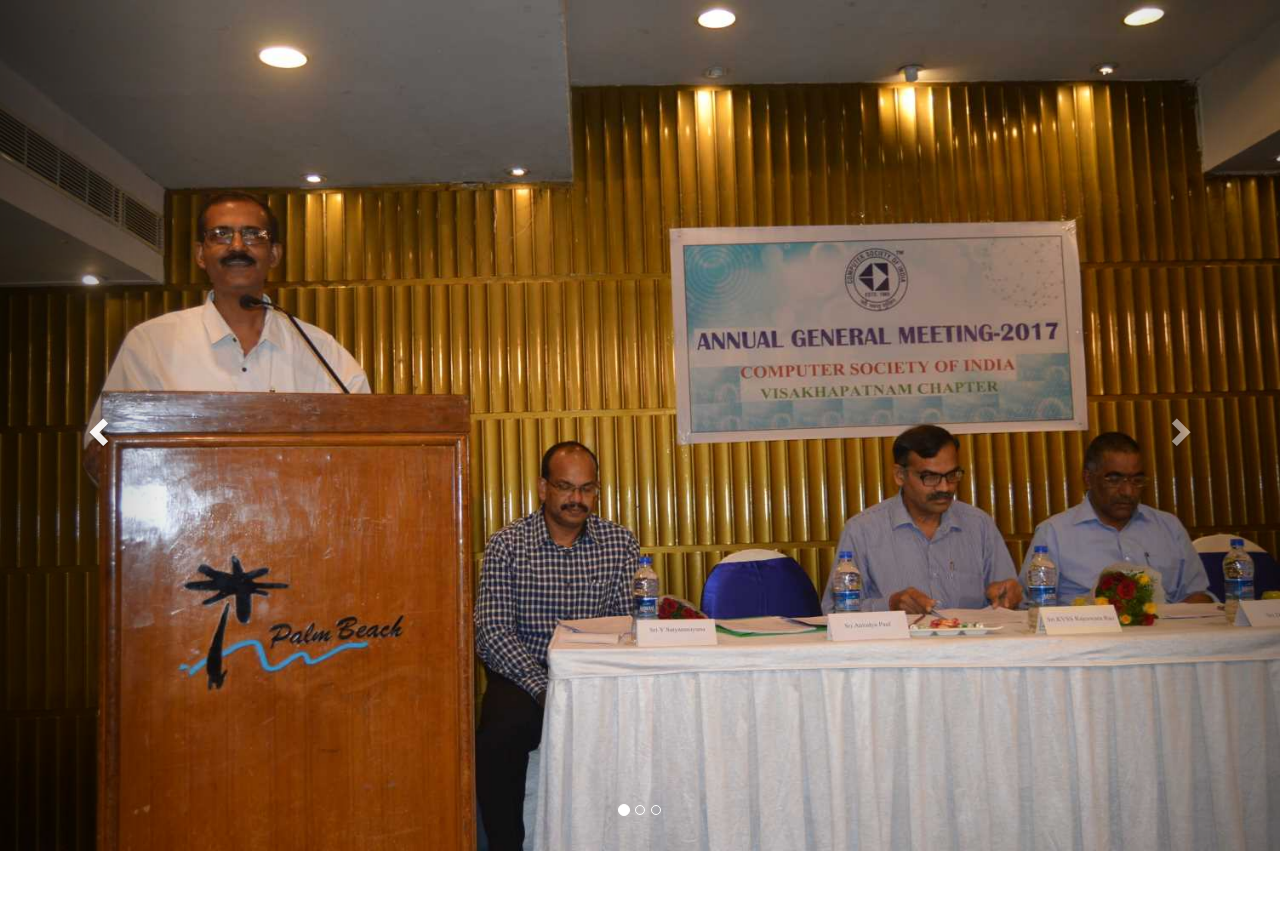
==== gallery.html @ 5b1046dd "Add files via upload" ====
<!DOCTYPE html>
<html>
    <head>
        <title>CSI News Letter - Gallery</title>
        <meta charset="UTF-8">
        <meta name="viewport" content="width=device-width, initial-scale=1.0">
        <link rel="stylesheet" href="https://maxcdn.bootstrapcdn.com/bootstrap/3.3.7/css/bootstrap.min.css">
        <script src="https://ajax.googleapis.com/ajax/libs/jquery/3.2.1/jquery.min.js"></script>
        <script src="https://maxcdn.bootstrapcdn.com/bootstrap/3.3.7/js/bootstrap.min.js"></script>
    </head>
    <body>
        <div id="myCarousel" class="carousel slide" data-ride="carousel">
            <!-- Indicators -->
            <ol class="carousel-indicators">
                <li data-target="#myCarousel" data-slide-to="0" class="active"></li>
                <li data-target="#myCarousel" data-slide-to="1"></li>
                <li data-target="#myCarousel" data-slide-to="2"></li>
            </ol>
            <!-- Wrapper for slides -->
            <div class="carousel-inner">
                <div class="item active">
                    <img src="images/30-09-17/DSC_2721.JPG" alt=""/>
                </div>

                <div class="item">
                    <img src="images/30-09-17/DSC_2728.JPG" alt=""/>
                </div>

                <div class="item">
                    <img src="images/30-09-17/DSC_2724.JPG" alt=""/>
                </div>
            </div>

            <!-- Left and right controls -->
            <a class="left carousel-control" href="#myCarousel" data-slide="prev">
                <span class="glyphicon glyphicon-chevron-left"></span>
                <span class="sr-only">Previous</span>
            </a>
            <a class="right carousel-control" href="#myCarousel" data-slide="next">
                <span class="glyphicon glyphicon-chevron-right"></span>
                <span class="sr-only">Next</span>
            </a>
        </div>
    </body>
</html>
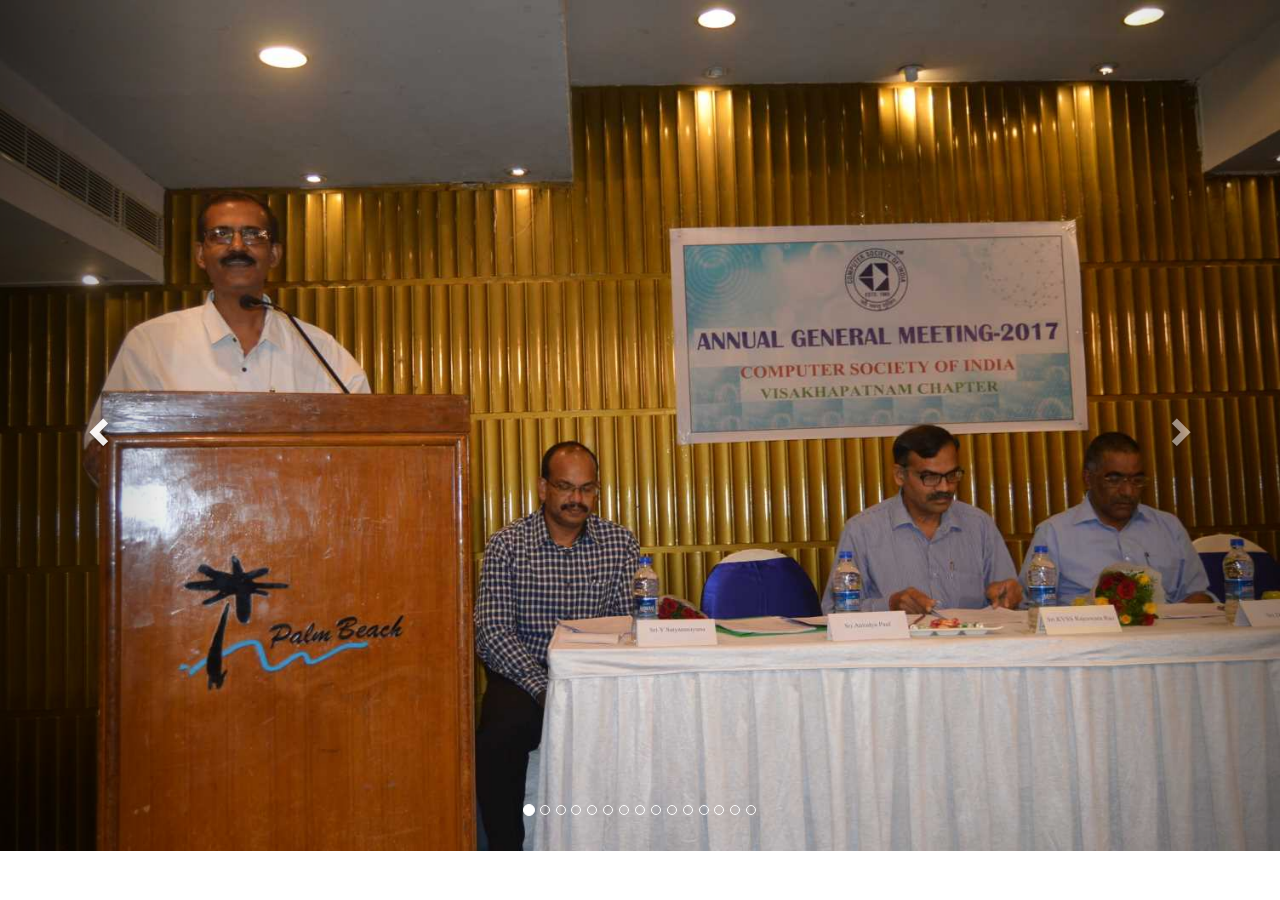
==== commit c64aa54c: "Add files via upload" ====
--- a/gallery.html
+++ b/gallery.html
@@ -4,30 +4,39 @@
         <title>CSI News Letter - Gallery</title>
         <meta charset="UTF-8">
         <meta name="viewport" content="width=device-width, initial-scale=1.0">
+        <script src="ng/ng-min.js" type="text/javascript"></script>
+        <script src="ng/ng-animate.js" type="text/javascript"></script>
         <link rel="stylesheet" href="https://maxcdn.bootstrapcdn.com/bootstrap/3.3.7/css/bootstrap.min.css">
         <script src="https://ajax.googleapis.com/ajax/libs/jquery/3.2.1/jquery.min.js"></script>
         <script src="https://maxcdn.bootstrapcdn.com/bootstrap/3.3.7/js/bootstrap.min.js"></script>
     </head>
     <body>
-        <div id="myCarousel" class="carousel slide" data-ride="carousel">
+        <div id="myCarousel" class="carousel slide" data-ride="carousel" ng-app="galleryApp" ng-controller="galleryCtrl">
             <!-- Indicators -->
             <ol class="carousel-indicators">
                 <li data-target="#myCarousel" data-slide-to="0" class="active"></li>
                 <li data-target="#myCarousel" data-slide-to="1"></li>
                 <li data-target="#myCarousel" data-slide-to="2"></li>
+                <li data-target="#myCarousel" data-slide-to="3"></li>
+                <li data-target="#myCarousel" data-slide-to="4"></li>
+                <li data-target="#myCarousel" data-slide-to="5"></li>
+                <li data-target="#myCarousel" data-slide-to="6"></li>
+                <li data-target="#myCarousel" data-slide-to="7"></li>
+                <li data-target="#myCarousel" data-slide-to="8"></li>
+                <li data-target="#myCarousel" data-slide-to="9"></li>
+                <li data-target="#myCarousel" data-slide-to="10"></li>
+                <li data-target="#myCarousel" data-slide-to="11"></li>
+                <li data-target="#myCarousel" data-slide-to="12"></li>
+                <li data-target="#myCarousel" data-slide-to="13"></li>
+                <li data-target="#myCarousel" data-slide-to="14"></li>
             </ol>
             <!-- Wrapper for slides -->
             <div class="carousel-inner">
                 <div class="item active">
                     <img src="images/30-09-17/DSC_2721.JPG" alt=""/>
                 </div>
-
-                <div class="item">
-                    <img src="images/30-09-17/DSC_2728.JPG" alt=""/>
-                </div>
-
-                <div class="item">
-                    <img src="images/30-09-17/DSC_2724.JPG" alt=""/>
+                <div class="item" ng-repeat="photo in photos">
+                    <img src="{{'images/30-09-17/'+photo.name+'.JPG'}}" alt=""/>
                 </div>
             </div>
 
@@ -41,5 +50,22 @@
                 <span class="sr-only">Next</span>
             </a>
         </div>
+        <script src="js/generic.js" type="text/javascript"></script>
+        <script>
+            var app = angular.module("galleryApp", ['ngAnimate']);
+            app.controller('galleryCtrl', function ($scope, $http) {
+                $scope.getPhotos = function () {
+                    var req = new Req('data/photos.json', 'GET');
+                    $http(req).then(
+                            function (response) {
+                                $scope.photos = response.data;
+                            },
+                            function(error) {
+                                alert(error.statusText);
+                            });
+                };
+                $scope.getPhotos();
+            });
+        </script>
     </body>
 </html>
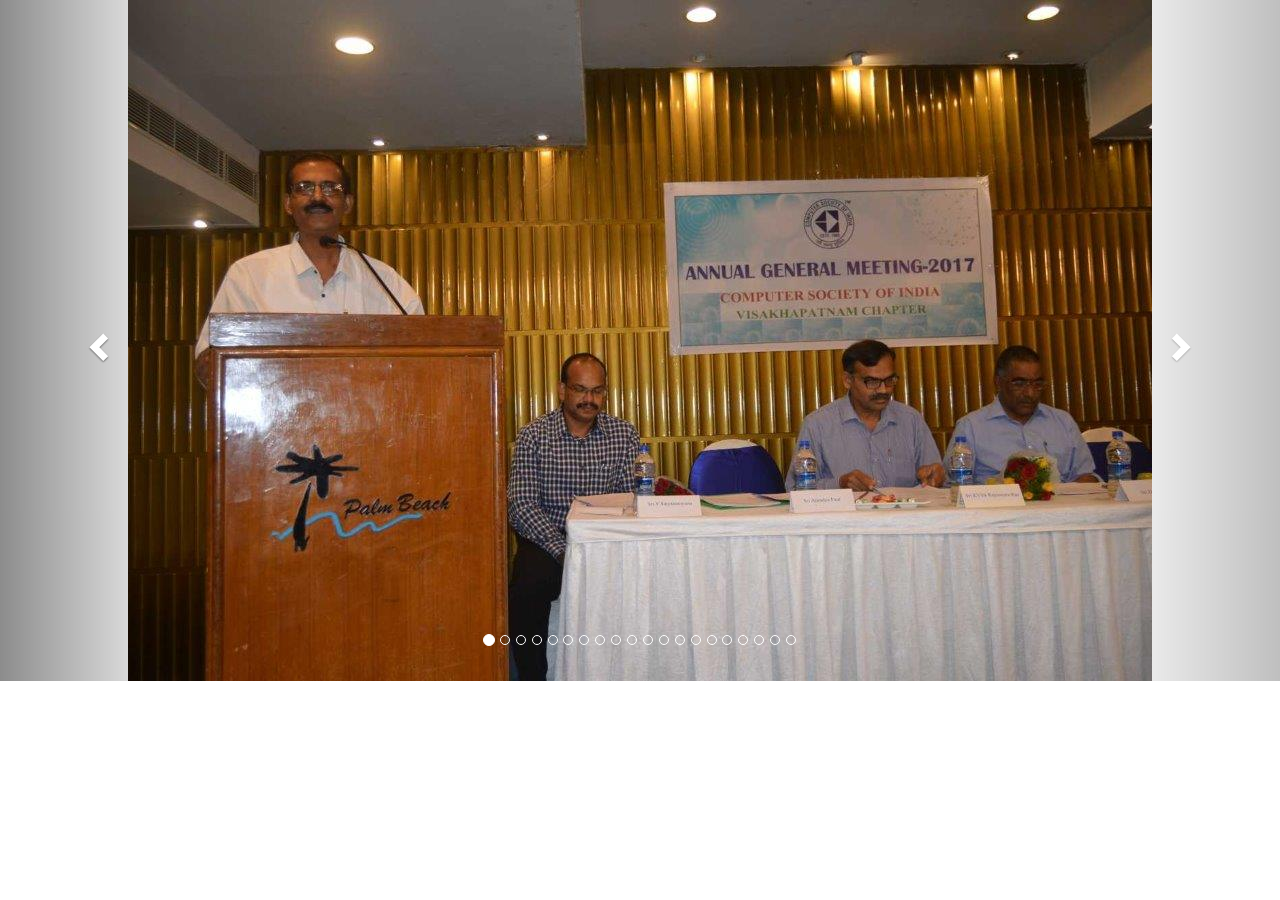
==== commit 9693529b: "Add files via upload" ====
--- a/gallery.html
+++ b/gallery.html
@@ -9,6 +9,7 @@
         <link rel="stylesheet" href="https://maxcdn.bootstrapcdn.com/bootstrap/3.3.7/css/bootstrap.min.css">
         <script src="https://ajax.googleapis.com/ajax/libs/jquery/3.2.1/jquery.min.js"></script>
         <script src="https://maxcdn.bootstrapcdn.com/bootstrap/3.3.7/js/bootstrap.min.js"></script>
+        <link href="css/style.css" rel="stylesheet" type="text/css"/>
     </head>
     <body>
         <div id="myCarousel" class="carousel slide" data-ride="carousel" ng-app="galleryApp" ng-controller="galleryCtrl">
@@ -29,14 +30,19 @@
                 <li data-target="#myCarousel" data-slide-to="12"></li>
                 <li data-target="#myCarousel" data-slide-to="13"></li>
                 <li data-target="#myCarousel" data-slide-to="14"></li>
+                <li data-target="#myCarousel" data-slide-to="15"></li>
+                <li data-target="#myCarousel" data-slide-to="16"></li>
+                <li data-target="#myCarousel" data-slide-to="17"></li>
+                <li data-target="#myCarousel" data-slide-to="18"></li>
+                <li data-target="#myCarousel" data-slide-to="19"></li>
             </ol>
             <!-- Wrapper for slides -->
             <div class="carousel-inner">
-                <div class="item active">
-                    <img src="images/30-09-17/DSC_2721.JPG" alt=""/>
+                <div class="item active centre-justify">
+                    <img src="images/30-09-17/1.jpg" alt="" style="margin: auto;"/>
                 </div>
-                <div class="item" ng-repeat="photo in photos">
-                    <img src="{{'images/30-09-17/'+photo.name+'.JPG'}}" alt=""/>
+                <div class="item centre-justify" ng-repeat="photo in photos">
+                    <img src="{{'images/30-09-17/'+photo.name+'.jpg'}}" alt="" style="margin: auto;"/>
                 </div>
             </div>
 
--- a/css/style.css
+++ b/css/style.css
@@ -0,0 +1,109 @@
+.editor-note, .chapter-activities,.forthcoming-activities {
+    background-color: rgb(221, 255, 221);   
+    border-left: rgb(76, 175, 80) thin solid;   
+    border-top: rgb(76, 175, 80) thin solid; 
+    box-shadow: #777 0 5px 5px;
+    margin-bottom: 10px;
+    padding-bottom: 5px;
+}
+.editor-note, .chapter-activities,.forthcoming-activities, .technical-article, .technical-article2 {
+    border-radius: 0 0 20px 20px;
+    overflow-y: scroll;
+}
+.editor-note {
+    height: 365px;
+}
+.chapter-activities {
+    height: 150px;
+}
+.forthcoming-activities {
+    height: 170px;
+}
+.row {
+    padding: 5px;
+}
+
+.animate-show-hide {
+    opacity: 1;
+}
+
+.animate-show-hide.ng-hide {
+    opacity: 0;
+}
+
+.animate-show-hide.ng-hide-add,
+.animate-show-hide.ng-hide-remove {
+    transition: all linear 0.5s;
+}
+
+.turn-180 {
+    transform: rotateX(180deg);
+    transition: all linear 0.5s;
+}
+
+.turn-0{
+    transition: all linear 0.5s;
+}
+.technical-article {   
+    border-left: rgb(76, 175, 80) thin solid;   
+    border-top: rgb(76, 175, 80) thin solid;
+    height: 600px;
+}
+.technical-article2 {   
+    border-left: rgb(76, 175, 80) thin solid;   
+    border-top: rgb(76, 175, 80) thin solid;
+    height: 290px;
+}
+
+.ng-binding {
+    margin-bottom: 5px;
+}
+
+.chapter-heading {
+    background-color: #444; 
+    box-shadow: #777 0 5px 5px;
+    color: white;
+    margin-bottom: 2px;
+}
+
+.menu-box, .contributor-box {
+    background-color: #444;
+    border-top: #ddd thin solid;
+    border-bottom: #ddd thin solid;
+    color: white;
+    position: absolute;
+    z-index: 1;
+    max-height: 350px;
+    padding: 5px;
+    box-shadow: grey 5px 5px 5px;
+}
+
+.menu-box {
+    border-left: #ddd thin solid;
+    right: 0;
+    max-width: 280px;
+}
+
+.contributor-box {
+    border-right: #ddd thin solid;
+    left: 0;  
+    width: 400px;  
+} 
+
+.menu-item {
+    border-bottom: #888 thin dotted;
+    font-weight: bold;
+    padding-bottom: 5px;
+    cursor: pointer;
+}
+
+.contributor-item {
+    font-weight: bold;
+    margin: 5px 0 0 0;
+}
+
+.centre-justify {
+    display: flex; 
+    justify-content: center;
+    vertical-align: central;
+}